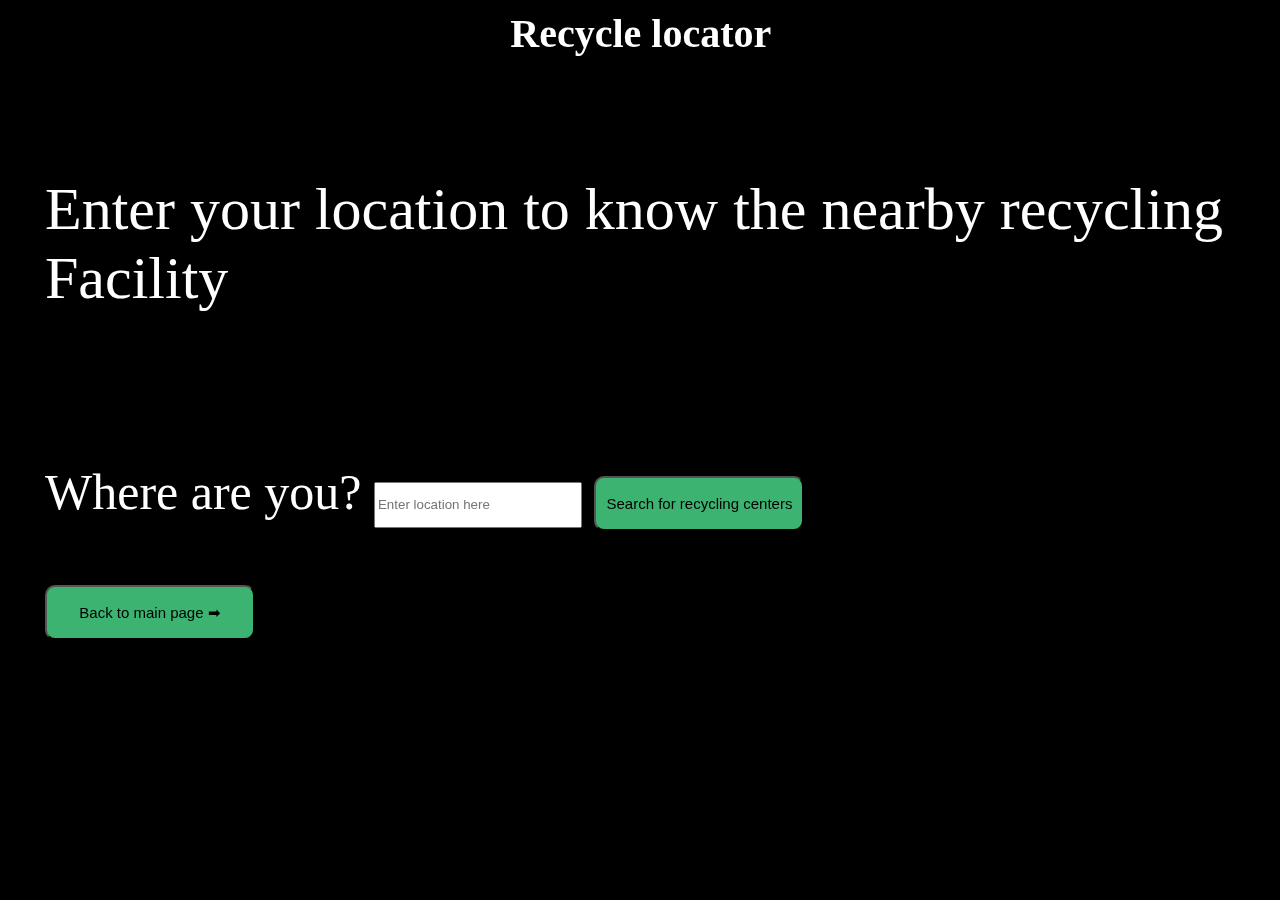
==== Recycle locater/Enterlocation.html @ e81837cc "Add files via upload" ====
<!DOCTYPE html>
<html lang="en">
<head>
    <meta charset="UTF-8">
    <meta name="viewport" content="width=device-width, initial-scale=1.0">
    <link rel="stylesheet" href="styles.recycle.locator.css">
    <title>Recycle locater</title>
</head>

<body>

    <div class="top">

        <h1 class="title">Recycle locator</h1>

    </div>
    <div class="everything">
    
    <br><br><br><br><br><br>
    
    <p class="topic">Enter your location to know the nearby recycling Facility</p>

    <br><br><br><br><br>

    <div class="Enter_location">

    <form action="https://www.google.com/maps" method="get" target="_blank">
    <label for="location">Where are you?</label>
    <input class="textbox" type="text" id="location" name="q" placeholder="Enter location here" required>
    <input type="hidden" name="q" value="recycling centers">
    <button class="submit" type="submit">Search for recycling centers</button>


    </form>
 

    </div>
    <br><br><br>

    <a href="Recycle locater.html   ">
        <button class="backtohome">Back to main page ➡</button>
        </a>   

    </div>

    <video autoplay muted loop id="VedioBg html1.mp4">
        <source src="VedioBg html1.mp4" type="video/mp4">
      </video>

</body>
</html>
---- Recycle locater/styles.recycle.locator.css ----
.title {
    display: inline;
    margin-top: 0px;
    padding-top: 0px;
    background-color: #000000;
    font-family: 'Black Ops One';
    background-clip: text;
    font-size: 40px;
    text-align: center;
}
.top {
    margin-left: 10px;
    width: 97%;
    padding: 10px;
    text-align: center;
    background-color: black;
    color: white;
}

.mid {

    width: 900px;
    height: 550px;
    border-radius: 5px;
    text-align: center;
    font-size: 20px;
    text-align: left;
    
}

    
body {
    margin: 0px 0px 0px 0px;
    background-color: #000000;

}



video {
    width: 100vw;
    height: 100vh;
    object-fit: cover;
    position: fixed;
    left: 0;
    right: 0;
    top: 0;
    bottom: 0;
    z-index: -1;
}

.Textbox {
    align-self: center;
    font-family: 'Lucida Sans', 'Lucida Sans Regular', 'Lucida Grande', 'Lucida Sans Unicode', Geneva, Verdana, sans-serif;

}

.heading {
    font-size:50px;
    display: inline;
    font-family: 'Gill Sans', 'Gill Sans MT', Calibri, 'Trebuchet MS', sans-serif;
    -webkit-text-fill-color:#ffffff;
    font-size: 50px;
    border-radius: 10px;
    text-align: left;
    color: white;
    text-emphasis-color: white;
    
}


.subheading {
    align-items: left;
    font-size: 50px;
    font-family: 'Gill Sans', 'Gill Sans MT', Calibri, 'Trebuchet MS', sans-serif;
    
}

.everything {
    text-align: left;
    color: white;
    margin-left: 45px;
    margin-top: 0px;
    padding-top: 0px;
}


.transferbutton {
    width: 210px;
    height: 55px;
    align-items: center;
    font-size: 25px;
    border-radius: 10px;
    background-color:mediumseagreen;
}

.Enter_location {
    font-size: 50px;
    background-clip: text;
    margin-top: 0px;
    padding-top: 0px;
} 


.topic {
    font-size: 60px;
    background-clip: text;
    margin-top: 0px;
    padding-top: 0px;
    color: #ffffff;
    
}

.mid2 {
    font-size: 50px;
    background-color: #ffffff;
    height: 100px;
    width: 1000px;
}



.transferbutton2 {
    width: 210px;
    height: 55px;
    align-items: center;
    margin-left: 30px;
    font-size: 25px;
    border-radius: 10px;
    background-color:mediumseagreen;
}

.submit {
    width: 210px;
    height: 55px;
    align-items: center;
    font-size: 15px;
    border-radius: 10px;
    background-color:mediumseagreen;
}

.textbox {
    width: 200px;
    height: 40px;
}

h2 {
    color: #ffffff;
    font-size: 60px;
}

.backtohome {
    width: 210px;
    height: 55px;
    font-size: 15px;
    border-radius: 10px;
    background-color:mediumseagreen;
}

.transferbutton3 {
    width: 210px;
    height: 55px;
    align-items: center;
    margin-left: 30px;
    font-size: 18px;
    border-radius: 10px;
    background-color:mediumseagreen;
}

.subheading2 {
    background-color: #348947;
    color: #ffffff;
    text-align: center;
    margin: auto;
    font-size: 50px;
    height: 900px;
    width: 1000px;
    align-items: center;
}

.subheading3 {
    font-size: 30px;

}

.transferbutton4 {
    width: 210px;
    height: 55px;
    align-items: center;
    margin-left: 30px;
    font-size: 18px;
    border-radius: 10px;
    background-color:mediumseagreen;
}
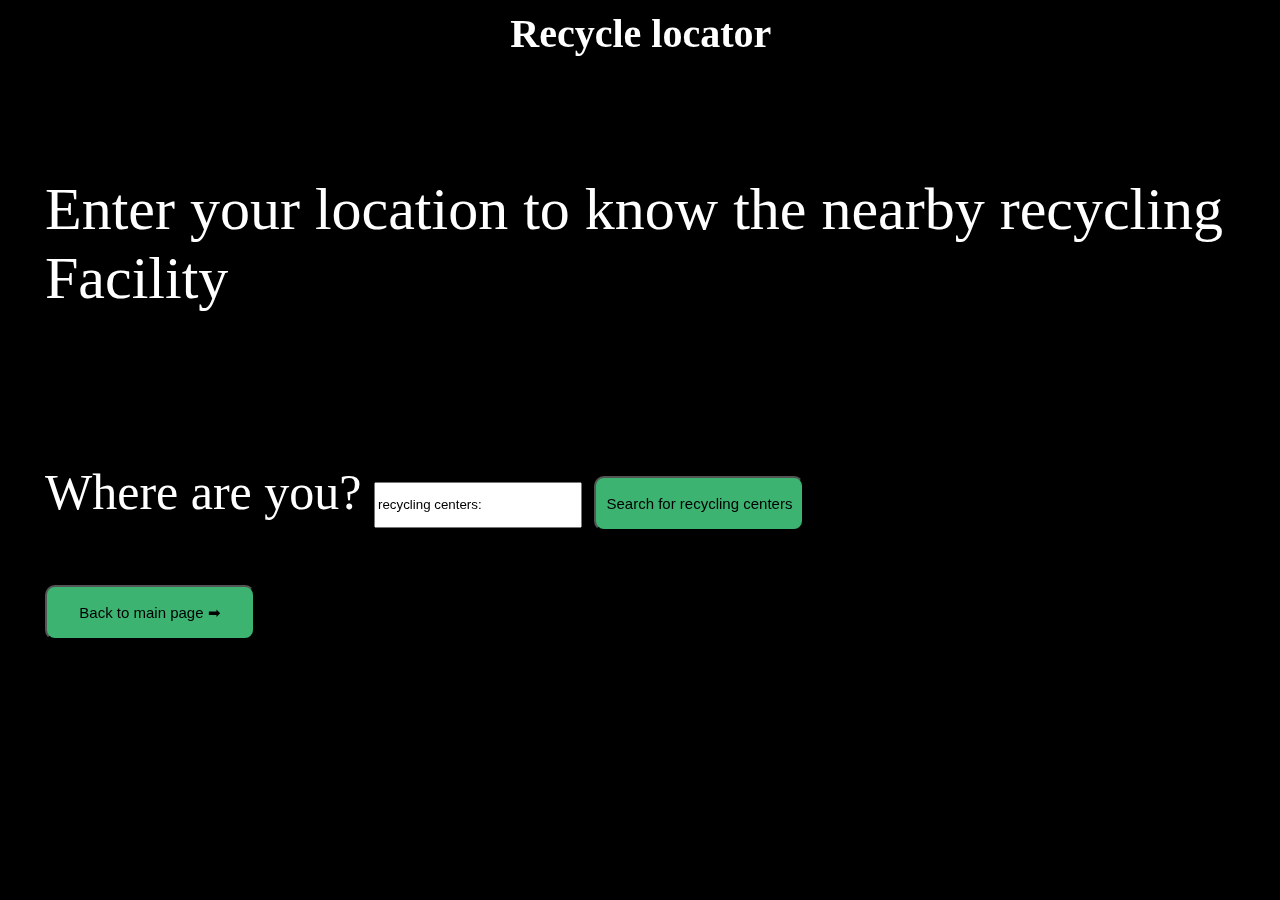
==== commit 50ca0c3a: "changes" ====
--- a/Recycle locater/Enterlocation.html
+++ b/Recycle locater/Enterlocation.html
@@ -26,7 +26,7 @@
 
     <form action="https://www.google.com/maps" method="get" target="_blank">
     <label for="location">Where are you?</label>
-    <input class="textbox" type="text" id="location" name="q" placeholder="Enter location here" required>
+    <input value="recycling centers: " class="textbox" type="text" id="location" name="q" placeholder="Enter location here" required>
     <input type="hidden" name="q" value="recycling centers">
     <button class="submit" type="submit">Search for recycling centers</button>
 
@@ -37,7 +37,7 @@
     </div>
     <br><br><br>
 
-    <a href="Recycle locater.html   ">
+    <a href="../index.html">
         <button class="backtohome">Back to main page ➡</button>
         </a>   
 
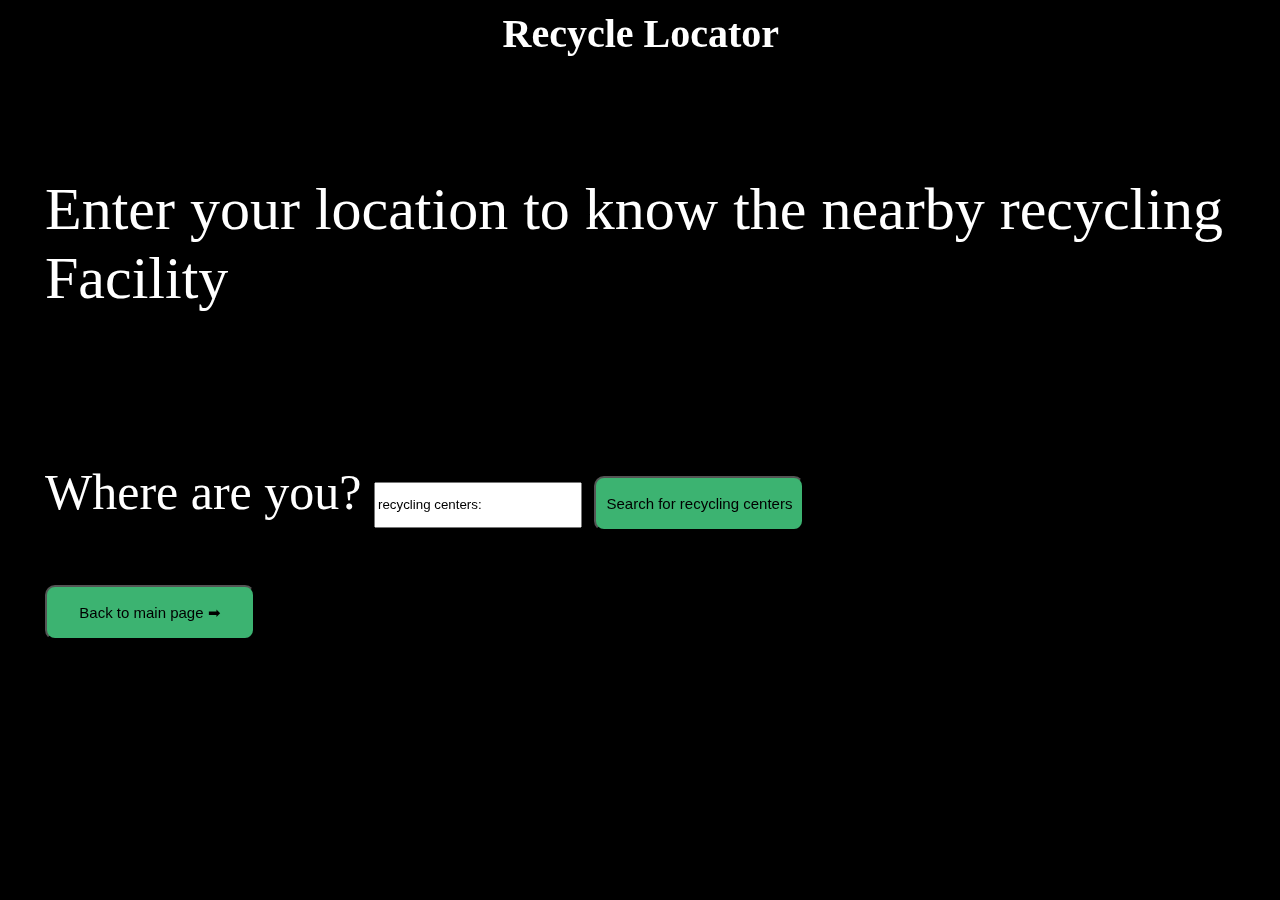
==== commit 53da3ec1: "Everything is perfect" ====
--- a/Recycle locater/Enterlocation.html
+++ b/Recycle locater/Enterlocation.html
@@ -4,48 +4,36 @@
     <meta charset="UTF-8">
     <meta name="viewport" content="width=device-width, initial-scale=1.0">
     <link rel="stylesheet" href="styles.recycle.locator.css">
-    <title>Recycle locater</title>
+    <title>Recycle Locator</title>
 </head>
-
 <body>
+    <!-- Video Background -->
+    <video autoplay muted loop id="background-video">
+        <source src="VedioBg html1.mp4" type="video/mp4">
+        Your browser does not support the video tag.
+    </video>
 
     <div class="top">
-
-        <h1 class="title">Recycle locator</h1>
-
-    </div>
-    <div class="everything">
-    
-    <br><br><br><br><br><br>
-    
-    <p class="topic">Enter your location to know the nearby recycling Facility</p>
-
-    <br><br><br><br><br>
-
-    <div class="Enter_location">
-
-    <form action="https://www.google.com/maps" method="get" target="_blank">
-    <label for="location">Where are you?</label>
-    <input value="recycling centers: " class="textbox" type="text" id="location" name="q" placeholder="Enter location here" required>
-    <input type="hidden" name="q" value="recycling centers">
-    <button class="submit" type="submit">Search for recycling centers</button>
-
-
-    </form>
- 
-
-    </div>
-    <br><br><br>
-
-    <a href="../index.html">
-        <button class="backtohome">Back to main page ➡</button>
-        </a>   
-
+        <h1 class="title">Recycle Locator</h1>
     </div>
 
-    <video autoplay muted loop id="VedioBg html1.mp4">
-        <source src="VedioBg html1.mp4" type="video/mp4">
-      </video>
-
+    <div class="everything">
+        <br><br><br><br><br><br>
+        <p class="topic">Enter your location to know the nearby recycling Facility</p>
+        <br><br><br><br><br>
+        <div class="Enter_location">
+            <form action="https://www.google.com/maps" method="get" target="_blank">
+                <label for="location">Where are you?</label>
+                <input value="recycling centers: " class="textbox" type="text" id="location" name="q" placeholder="Enter location here" required>
+                <input type="hidden" name="q" value="recycling centers">
+                <button class="submit" type="submit">Search for recycling centers</button>
+            </form>
+        </div>
+        <br><br><br>
+        <a href="../index.html">
+            <button class="backtohome">Back to main page ➡</button>
+        </a>
+    </div>
 </body>
-</html>+<script src="Sctipt.js"></script>
+</html>
--- a/Recycle locater/styles.recycle.locator.css
+++ b/Recycle locater/styles.recycle.locator.css
@@ -39,15 +39,13 @@
 
 
 video {
-    width: 100vw;
-    height: 100vh;
-    object-fit: cover;
     position: fixed;
+    top: 0;
     left: 0;
-    right: 0;
-    top: 0;
-    bottom: 0;
-    z-index: -1;
+    width: 100%;
+    height: 100%;
+    object-fit: cover; /* Ensure the video covers the background */
+    z-index: -1; /* Position the video behind other content */
 }
 
 .Textbox {
